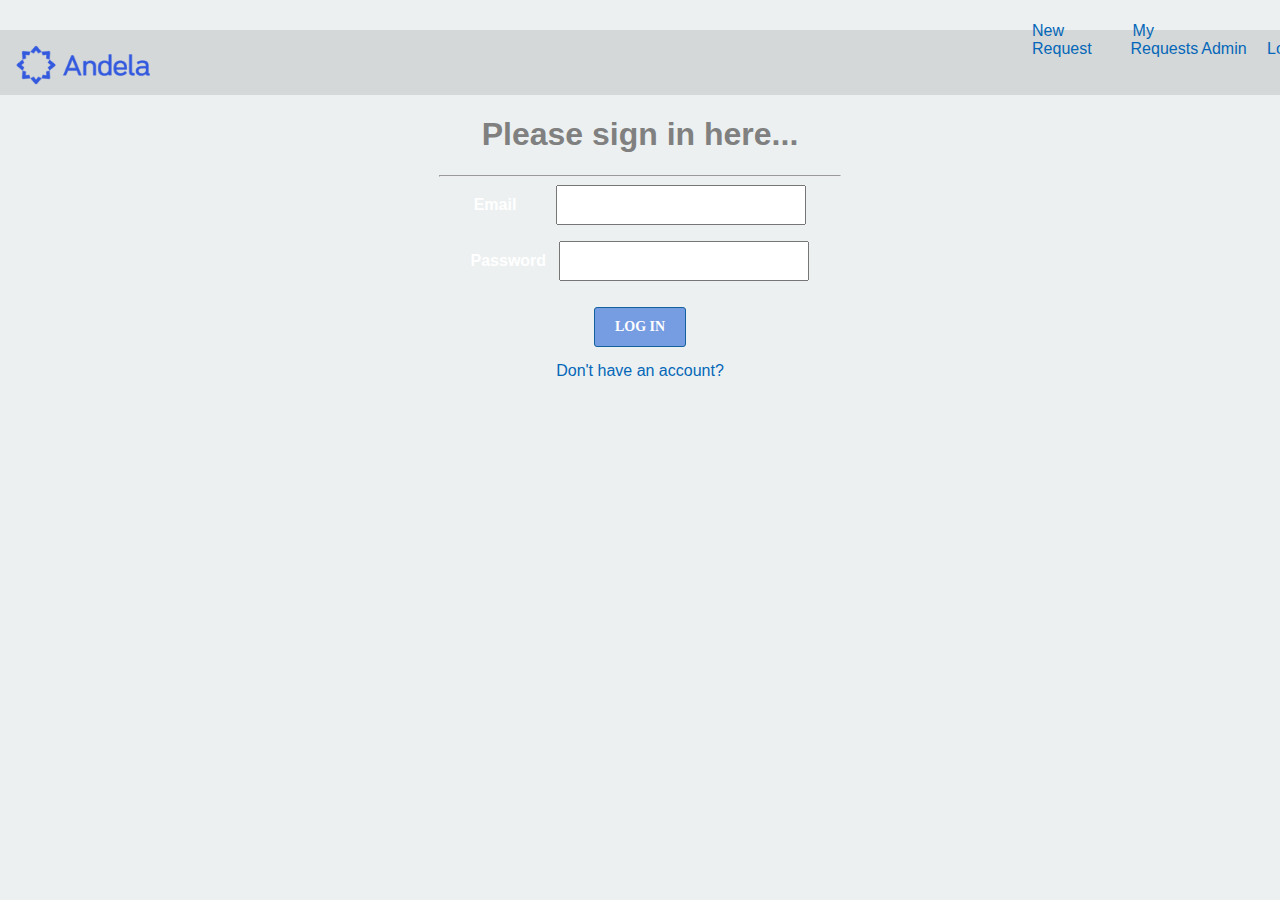
==== index.html @ 03f177b3 "Folder structure" ====
<html>

<head>
    <title>
        Sign in
    </title>
    <script>
        //Display sign up form on click
        function sform(a) {
            if (a == 1)
                document.getElementById("signup").style.display = "block";
        }
    </script>
    <link href="css/sign up.css" type="text/css" rel="stylesheet">
</head>

<body>
    <div class="header">
        <img src="Andela-Logo.png" alt="Andela logo" class="logo">

        <ul>
            <li class="btn"><a href="html files/requests.html">New Request</a></li>
            <li class="btn"><a href="html files/all requests.html">My Requests</a></li>&nbsp;&nbsp;
            <li class="btn"><a href="html files/admin.html">Admin</a></li>&nbsp;&nbsp;&nbsp;
            <li class="btn"><a href="index.html">Logout</a></li>
        </ul>
    </div>
    <div class="Container" id="signin">
        <center>
            <h1>Please sign in here...</h1>
            <hr>
            <form>
                <label>
                    <b>Email</b>&nbsp;&nbsp;&nbsp;&nbsp;&nbsp;&nbsp;&nbsp;
                </label>&nbsp;<input type="email">
                <p/>
                <label>
                    <b>Password</b>
                </label> &nbsp; <input type="password">
                <p/>
                <button class="button">Log in</button>
                <a href="#signup" onclick="sform(1)" id="slink">Don't have an account?</a>
            </form>
            <div class="Container" id="signup">
                <center>
                    <h1>Sign up here</h1>
                    <hr>
                    <form class="signinform">
                        <label>
                            <b>First Name</b>
                        </label>&nbsp;&nbsp;&nbsp;&nbsp;&nbsp;&nbsp;&nbsp;&nbsp;&nbsp;&nbsp;&nbsp;
                        <input type="text">
                        <p/>
                        <label>
                            <b>Last Name</b>
                        </label>&nbsp;&nbsp;&nbsp;&nbsp;&nbsp;&nbsp;&nbsp;&nbsp;&nbsp;&nbsp;&nbsp;
                        <input type="text">
                        <p/>
                        <label>
                            <b>Email</b>
                        </label>&nbsp;&nbsp;&nbsp;&nbsp;&nbsp;&nbsp;&nbsp;&nbsp;&nbsp;&nbsp;&nbsp;&nbsp;&nbsp;&nbsp;&nbsp;&nbsp;&nbsp;&nbsp;&nbsp;&nbsp;
                        <input type="email">
                        <p/>
                        <label>
                            <b>Password</b>
                        </label>&nbsp;&nbsp;&nbsp;&nbsp;&nbsp;&nbsp;&nbsp;&nbsp;&nbsp;&nbsp;&nbsp;&nbsp;&nbsp;
                        <input type="password">
                        <p/>
                        <label>
                            <b>Repeat Password</b>
                        </label>&nbsp;<input type="password">
                        <p/>
                        <button class="button">Sign Up</button>
                    </form>
            </div>
            </center>
    </div>
</body>

</html>
---- css/sign up.css ----
body {
    margin: 0 auto;
    padding: 0px;
    text-align: left;
    width: 100%;
    font-family: "Myriad Pro", "Helvetica Neue", Helvetica, Arial, Sans-Serif;
    background-color: #ECF0F1;
    margin-top: 30;
    background-image: url("../chobe-safari-lodge-nile-view-at-sunset-1");
    color: #fff;
    background-repeat: no-repeat;
    background-position: center center;
    -webkit-background-size: cover;
    -moz-background-size: cover;
    -o-background-size: cover;
    background-size: cover
}

.header {
    height: auto;
    width: auto;
    background-color: #d5d8d8;
    height: 65;
}

a,
ul {
    padding-left: 75%;
    text-decoration: none;
    margin-top: -60;
    display: block;
    color: #0467b8;
}

#slink {
    padding-left: 0%;
    text-decoration: none;
    margin-top: 5;
}

.logo,
li {
    display: inline-block;
    height: 70;
}

.btn {
    text-align: right;
}

table {
    margin-top: 35;
}

#signup {
    display: none;
}

.requestform,
h1,
form,
{
    margin-top: 30;
}
hr {
    width: 400;
    color: #b804af;
}
h1 {
    color: gray;
}
select,
input {
    width: 250px;
    height: 40px;
    text-align: center;
    font-family: "Arial";
}
.button {
    /** Font Style **/
    
    font-family: "Helvetica, Arial";
    text-transform: uppercase;
    font-size: 14px;
    color: #fff;
    text-decoration: none;
    font-weight: bold;
    /** Button Style **/
    
    display: inline-block;
    vertical-align: middle;
    vertical-align: auto;
    zoom: 1;
    margin-top: 10px;
    margin-bottom: 10px;
    border: 1px solid #13619f;
    background: #769ce2;
    padding: 11px 20px;
    border-radius: 3px;
}
.heading {
    font-family: Helvetica, sans-serif;
}
.button:active {
    border-color: #083559;
    -webkit-box-shadow: rgba(255, 255, 255, 0.2) 0 1px 0, inset rgba(0, 0, 0, 0.25) 0 1px 4px;
    -moz-box-shadow: rgba(255, 255, 255, 0.2) 0 1px 0, inset rgba(0, 0, 0, 0.25) 0 1px 4px;
    box-shadow: rgba(255, 255, 255, 0.2) 0 1px 0, inset rgba(0, 0, 0, 0.25) 0 1px 4px;
}
table,
th,
td {
    border: 1px solid black;
    width: 60%;
}

table {
    border-collapse: collapse;
}

td {
    text-align: "center";
    content: inherit;
    background-color: khaki;
}

tr {
    height: 2em;
}

th {
    background-color: honeydew;
}
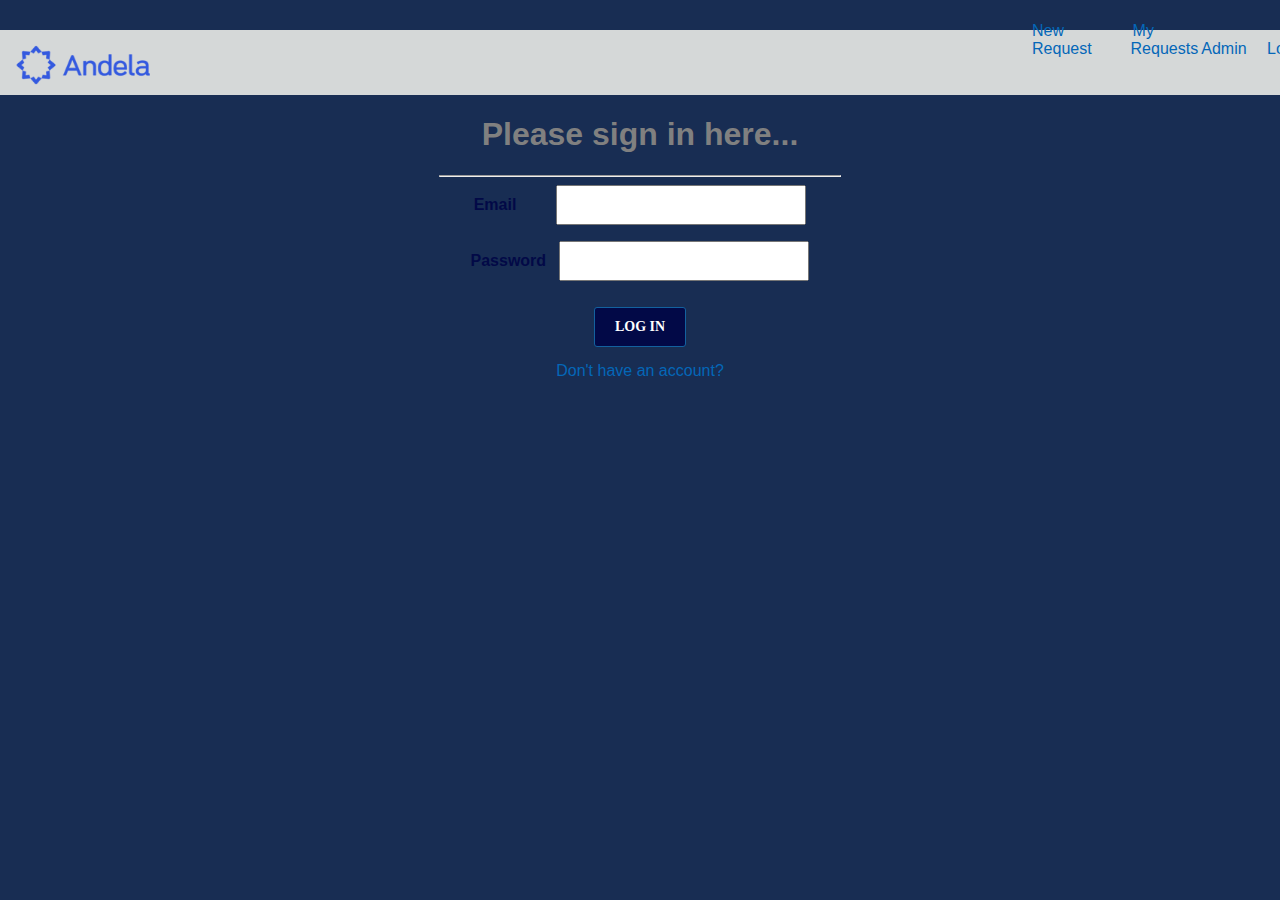
==== commit ff9d9779: "Filter requests" ====
--- a/index.html
+++ b/index.html
@@ -20,7 +20,7 @@
 
         <ul>
             <li class="btn"><a href="html files/requests.html">New Request</a></li>
-            <li class="btn"><a href="html files/all requests.html">My Requests</a></li>&nbsp;&nbsp;
+            <li class="btn"><a href="html files/user requests.html">My Requests</a></li>&nbsp;&nbsp;
             <li class="btn"><a href="html files/admin.html">Admin</a></li>&nbsp;&nbsp;&nbsp;
             <li class="btn"><a href="index.html">Logout</a></li>
         </ul>
--- a/css/sign up.css
+++ b/css/sign up.css
@@ -4,10 +4,10 @@
     text-align: left;
     width: 100%;
     font-family: "Myriad Pro", "Helvetica Neue", Helvetica, Arial, Sans-Serif;
-    background-color: #ECF0F1;
+    background-color: rgb(24, 45, 83);
     margin-top: 30;
     background-image: url("../chobe-safari-lodge-nile-view-at-sunset-1");
-    color: #fff;
+    color: rgb(2, 9, 71);
     background-repeat: no-repeat;
     background-position: center center;
     -webkit-background-size: cover;
@@ -62,13 +62,16 @@
 {
     margin-top: 30;
 }
+
 hr {
     width: 400;
     color: #b804af;
 }
+
 h1 {
     color: gray;
 }
+
 select,
 input {
     width: 250px;
@@ -76,9 +79,9 @@
     text-align: center;
     font-family: "Arial";
 }
+
 .button {
     /** Font Style **/
-    
     font-family: "Helvetica, Arial";
     text-transform: uppercase;
     font-size: 14px;
@@ -86,7 +89,6 @@
     text-decoration: none;
     font-weight: bold;
     /** Button Style **/
-    
     display: inline-block;
     vertical-align: middle;
     vertical-align: auto;
@@ -94,19 +96,22 @@
     margin-top: 10px;
     margin-bottom: 10px;
     border: 1px solid #13619f;
-    background: #769ce2;
+    background: rgb(2, 9, 71);
     padding: 11px 20px;
     border-radius: 3px;
 }
+
 .heading {
     font-family: Helvetica, sans-serif;
 }
+
 .button:active {
     border-color: #083559;
     -webkit-box-shadow: rgba(255, 255, 255, 0.2) 0 1px 0, inset rgba(0, 0, 0, 0.25) 0 1px 4px;
     -moz-box-shadow: rgba(255, 255, 255, 0.2) 0 1px 0, inset rgba(0, 0, 0, 0.25) 0 1px 4px;
     box-shadow: rgba(255, 255, 255, 0.2) 0 1px 0, inset rgba(0, 0, 0, 0.25) 0 1px 4px;
 }
+
 table,
 th,
 td {
@@ -130,4 +135,4 @@
 
 th {
     background-color: honeydew;
-}
+}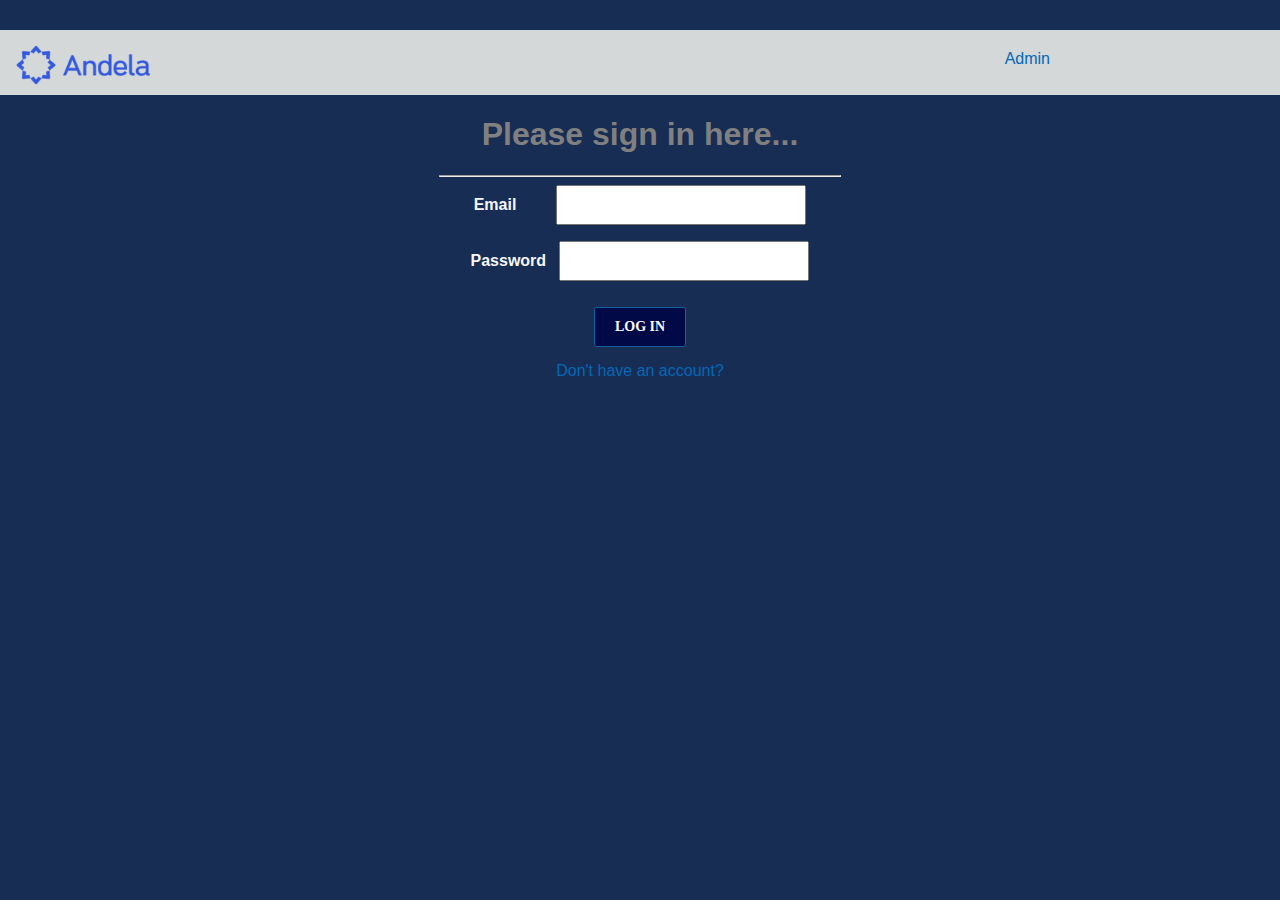
==== commit 46fce5e9: "Align nav items" ====
--- a/index.html
+++ b/index.html
@@ -9,6 +9,9 @@
         function sform(a) {
             if (a == 1)
                 document.getElementById("signup").style.display = "block";
+            document.getElementById("login").style.display = "none";
+            document.getElementById("login1").style.display = "none";
+            document.getElementById("login2").style.display = "none";
         }
     </script>
     <link href="css/sign up.css" type="text/css" rel="stylesheet">
@@ -17,19 +20,13 @@
 <body>
     <div class="header">
         <img src="Andela-Logo.png" alt="Andela logo" class="logo">
-
-        <ul>
-            <li class="btn"><a href="html files/requests.html">New Request</a></li>
-            <li class="btn"><a href="html files/user requests.html">My Requests</a></li>&nbsp;&nbsp;
-            <li class="btn"><a href="html files/admin.html">Admin</a></li>&nbsp;&nbsp;&nbsp;
-            <li class="btn"><a href="index.html">Logout</a></li>
-        </ul>
+        <a class="btn admin" href="html files/admin.html">Admin</a>
     </div>
     <div class="Container" id="signin">
         <center>
-            <h1>Please sign in here...</h1>
-            <hr>
-            <form>
+            <h1 id="login">Please sign in here...</h1>
+            <hr id="login1">
+            <form id="login2">
                 <label>
                     <b>Email</b>&nbsp;&nbsp;&nbsp;&nbsp;&nbsp;&nbsp;&nbsp;
                 </label>&nbsp;<input type="email">
--- a/css/sign up.css
+++ b/css/sign up.css
@@ -7,7 +7,7 @@
     background-color: rgb(24, 45, 83);
     margin-top: 30;
     background-image: url("../chobe-safari-lodge-nile-view-at-sunset-1");
-    color: rgb(2, 9, 71);
+    color: rgb(246, 246, 248);
     background-repeat: no-repeat;
     background-position: center center;
     -webkit-background-size: cover;
@@ -25,11 +25,15 @@
 
 a,
 ul {
-    padding-left: 75%;
     text-decoration: none;
-    margin-top: -60;
+    margin-top: -50;
     display: block;
     color: #0467b8;
+}
+
+.admin {
+    width: 50;
+    padding-left: 1000;
 }
 
 #slink {
@@ -135,4 +139,8 @@
 
 th {
     background-color: honeydew;
+}
+
+a:hover {
+    color: #2b0424;
 }